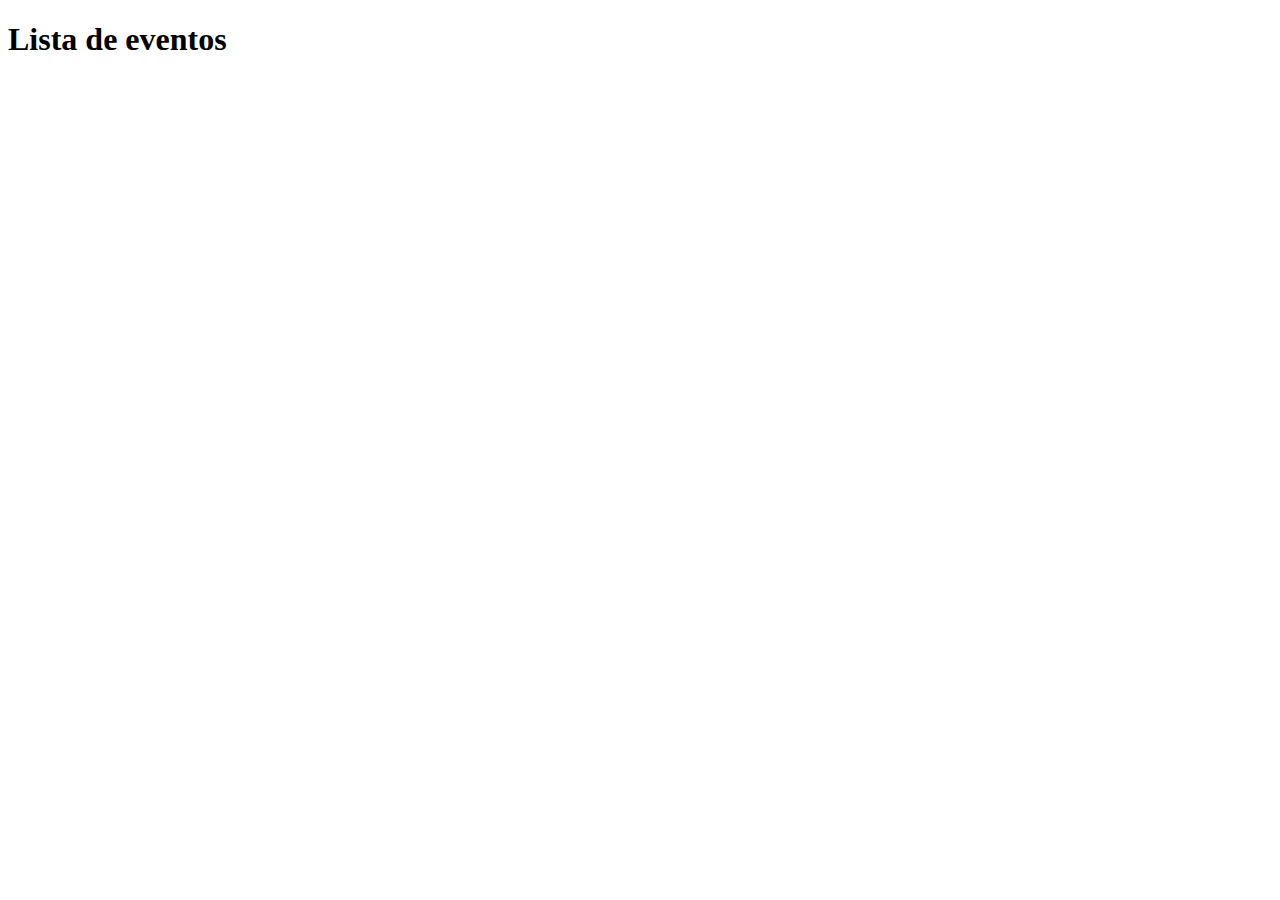
==== evento_lista.html @ 0038f188 "maqueta datos personales" ====
<!DOCTYPE html>
<html lang="en">
<head>
    <meta charset="UTF-8">
    <meta http-equiv="X-UA-Compatible" content="IE=edge">
    <meta name="viewport" content="width=device-width, initial-scale=1.0">
    <title>Document</title>
</head>
<body>
    <div>
        <div>
            <h1>Lista de eventos</h1>
            
            <table>

            </table>
        </div>
    </div>
</body>
</html>
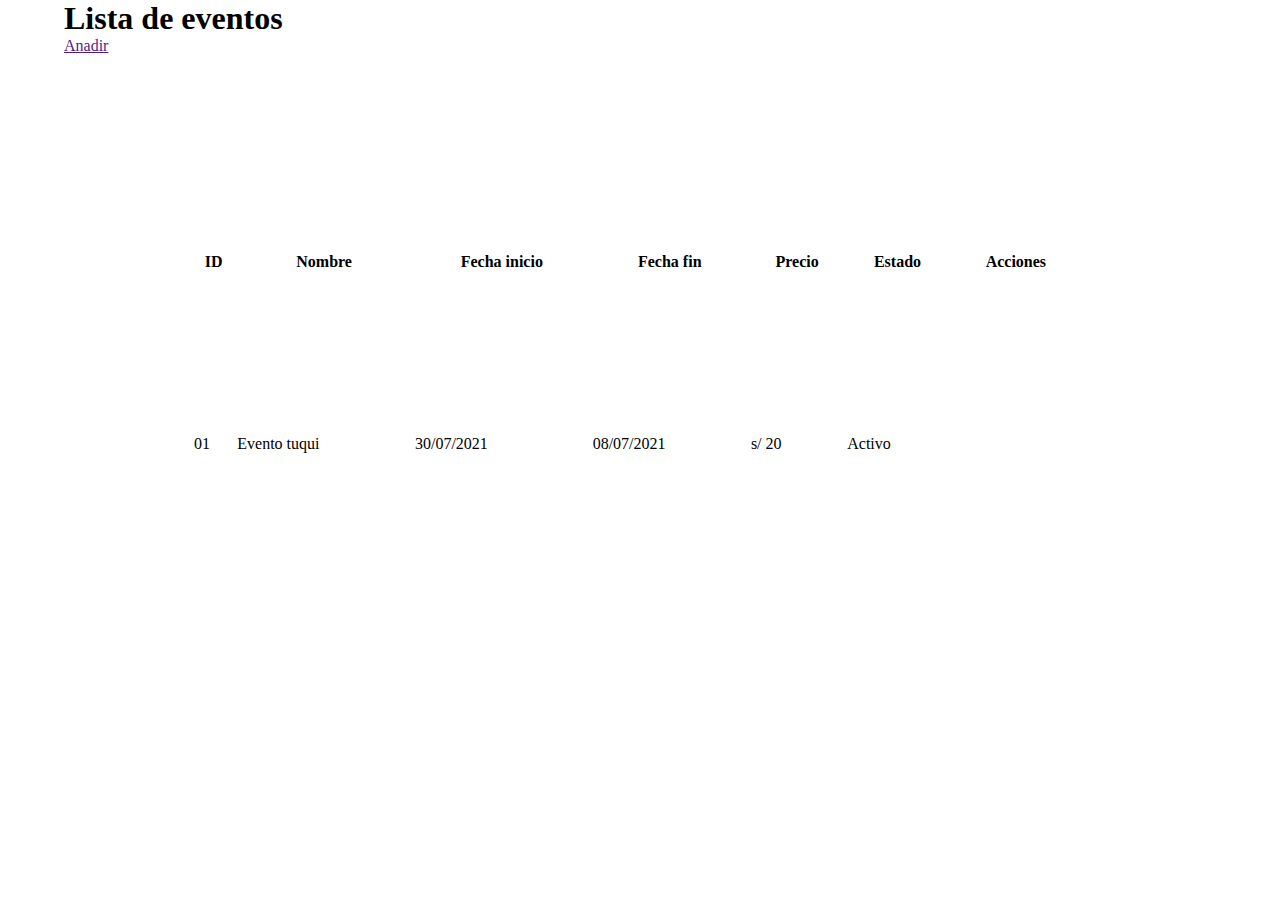
==== commit d6f3b7f8: "avance de maqueta lista evento" ====
--- a/evento_lista.html
+++ b/evento_lista.html
@@ -4,16 +4,40 @@
     <meta charset="UTF-8">
     <meta http-equiv="X-UA-Compatible" content="IE=edge">
     <meta name="viewport" content="width=device-width, initial-scale=1.0">
+    <link rel="stylesheet" href="/css/evento_lista.css">
     <title>Document</title>
 </head>
 <body>
     <div>
-        <div>
-            <h1>Lista de eventos</h1>
-            
-            <table>
-
-            </table>
+        <div class="evelist">
+            <div class="evelistA">
+                <h1>Lista de eventos</h1>
+                <a href="">Anadir</a>
+                <table class="evelistT">
+                    <tr>
+                        <th>ID</th>
+                        <th>Nombre</th>
+                        <th>Fecha inicio</th>
+                        <th>Fecha fin</th>
+                        <th>Precio</th>
+                        <th>Estado</th>
+                        <th>Acciones</th>
+                    </tr>
+                    <tr>
+                        <td>01</td>
+                        <td>Evento tuqui</td>
+                        <td>30/07/2021</td>
+                        <td>08/07/2021</td>
+                        <td>s/ 20</td>
+                        <td>Activo</td>
+                        <td>
+                            <a href=""></a>
+                            <a href=""></a>
+                            <a href=""></a>
+                        </td>
+                    </tr>
+                </table>
+            </div>
         </div>
     </div>
 </body>
--- a/css/evento_lista.css
+++ b/css/evento_lista.css
@@ -0,0 +1,26 @@
+@import url('https://fonts.googleapis.com/css2?family=Poppins:wght@100;400;700&display=swap');
+@import url('https://fonts.googleapis.com/css2?family=Lato:wght@700&display=swap');
+*{
+    margin: 0px;
+    border: 0px;
+}
+.evelist{
+    max-width: 100%;
+    height: 700px;
+    background-color: #fff;
+    position: relative;
+}
+.evelistA{
+    position: relative;
+    margin: auto;
+    width: 1152px;
+    height: 586px;
+    background: #FFFFFF;
+}
+.evelistT{
+    position: absolute;
+    width: 892px;
+    height: 366px;
+    left: 127px;
+    top: 170px;
+}
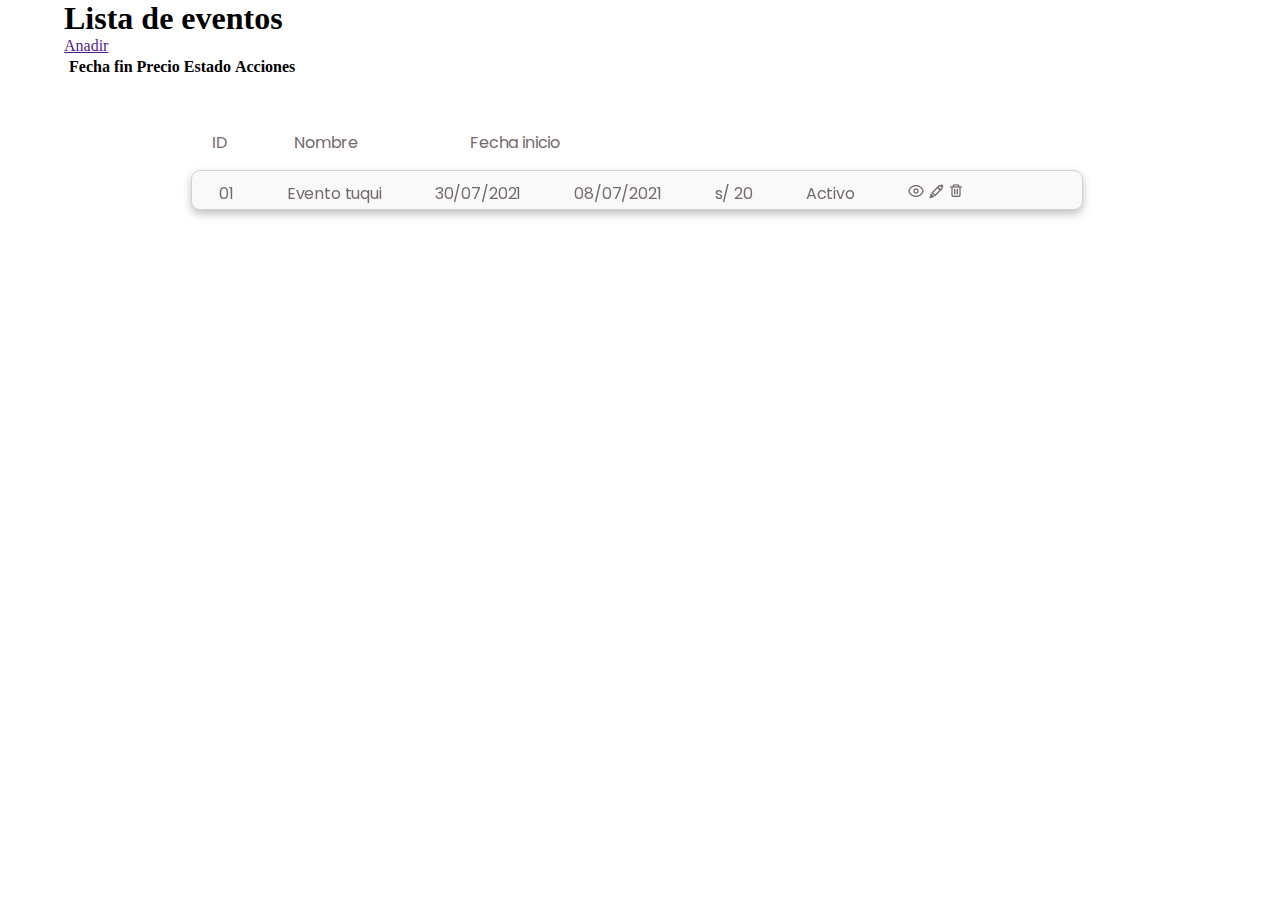
==== commit 4094c59a: "avance maqueta evento lista 2" ====
--- a/evento_lista.html
+++ b/evento_lista.html
@@ -13,17 +13,17 @@
             <div class="evelistA">
                 <h1>Lista de eventos</h1>
                 <a href="">Anadir</a>
-                <table class="evelistT">
+                <table>
                     <tr>
-                        <th>ID</th>
-                        <th>Nombre</th>
-                        <th>Fecha inicio</th>
-                        <th>Fecha fin</th>
-                        <th>Precio</th>
-                        <th>Estado</th>
-                        <th>Acciones</th>
+                        <th class="id">ID</th>
+                        <th class="nombre">Nombre</th>
+                        <th class="fecha_inicio">Fecha inicio</th>
+                        <th class="fecha_fin">Fecha fin</th>
+                        <th class="precio">Precio</th>
+                        <th class="estado">Estado</th>
+                        <th class="acciones">Acciones</th>
                     </tr>
-                    <tr>
+                    <tr class="evelistT">
                         <td>01</td>
                         <td>Evento tuqui</td>
                         <td>30/07/2021</td>
@@ -31,9 +31,9 @@
                         <td>s/ 20</td>
                         <td>Activo</td>
                         <td>
-                            <a href=""></a>
-                            <a href=""></a>
-                            <a href=""></a>
+                            <a class="ojito" href="#"><img src="/img/ojito.png" alt=""></a>
+                            <a class="edit" href="#"><img src="/img/edit.png" alt=""></a>
+                            <a class="delete" href="#"><img src="/img/delete.png" alt=""></a>
                         </td>
                     </tr>
                 </table>
--- a/css/evento_lista.css
+++ b/css/evento_lista.css
@@ -17,10 +17,79 @@
     height: 586px;
     background: #FFFFFF;
 }
+.id{
+    position: absolute;
+    width: 16px;
+    height: 24px;
+    left: 147px;
+    top: 130px;
+    font-family: 'Poppins', sans-serif;
+    font-style: normal;
+    font-weight: normal;
+    font-size: 16px;
+    line-height: 24px;
+    display: flex;
+    align-items: center;
+    text-align: center;
+    letter-spacing: -0.01em;
+    color: #736A6D;
+}
+.nombre{
+    position: absolute;
+    width: 64px;
+    height: 24px;
+    left: 229px;
+    top: 130px;
+    font-family: 'Poppins', sans-serif;
+    font-style: normal;
+    font-weight: normal;
+    font-size: 16px;
+    line-height: 24px;
+    display: flex;
+    align-items: center;
+    text-align: center;
+    letter-spacing: -0.01em;
+    color: #736A6D;
+}
+.fecha_inicio{
+    position: absolute;
+    width: 96px;
+    height: 24px;
+    left: 405px;
+    top: 130px;
+    font-family: 'Poppins', sans-serif;
+    font-style: normal;
+    font-weight: normal;
+    font-size: 16px;
+    line-height: 24px;
+    display: flex;
+    align-items: center;
+    text-align: center;
+    letter-spacing: -0.01em;
+    color: #736A6D;
+}
 .evelistT{
     position: absolute;
     width: 892px;
-    height: 366px;
+    height: 40px;
     left: 127px;
     top: 170px;
+    background: #FAF9F9;
+    box-sizing: border-box;
+    border-radius: 9px;
+    filter: drop-shadow(0px 4px 4px rgba(0, 0, 0, 0.25));
+    border: 1px solid #D5D2D3;
 }
+td{
+    padding: 10px 26px 9px 25px;
+    text-align: center;
+    font-family: 'Poppins', sans-serif;
+    font-style: normal;
+    font-weight: normal;
+    font-size: 16px;
+    line-height: 21px;
+    align-items: center;
+    text-align: center;
+    letter-spacing: -0.01em;
+    color: #736A6D;
+}
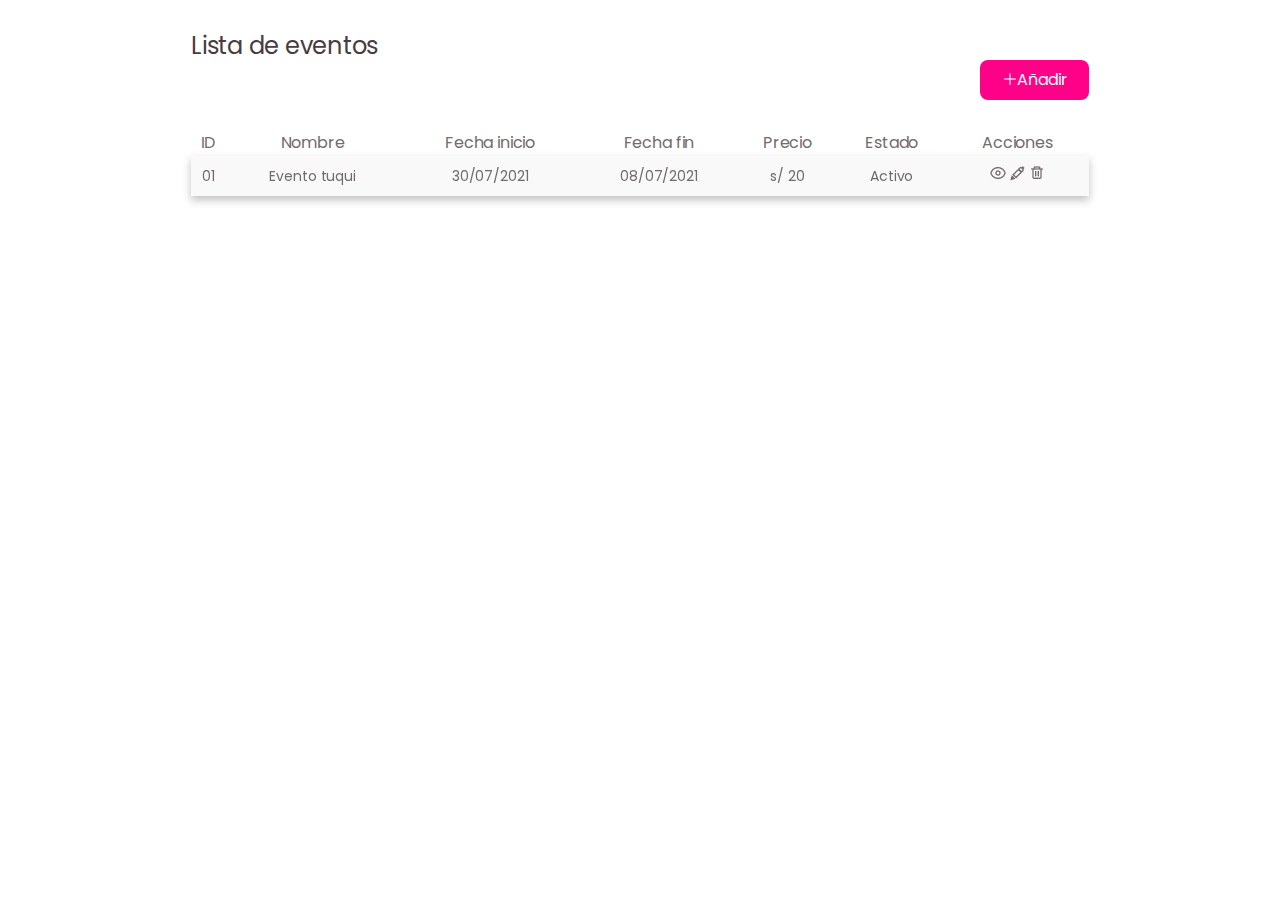
==== commit 678a83df: "maqueta evento listar" ====
--- a/evento_lista.html
+++ b/evento_lista.html
@@ -5,6 +5,7 @@
     <meta http-equiv="X-UA-Compatible" content="IE=edge">
     <meta name="viewport" content="width=device-width, initial-scale=1.0">
     <link rel="stylesheet" href="/css/evento_lista.css">
+    <link rel="stylesheet" href="https://cdn.jsdelivr.net/npm/bootstrap-icons@1.5.0/font/bootstrap-icons.css">
     <title>Document</title>
 </head>
 <body>
@@ -12,8 +13,8 @@
         <div class="evelist">
             <div class="evelistA">
                 <h1>Lista de eventos</h1>
-                <a href="">Anadir</a>
-                <table>
+                <a class="neweve" href="#"><i class="bi bi-plus-lg"></i>Añadir</a>
+                <table class="tabla">
                     <tr>
                         <th class="id">ID</th>
                         <th class="nombre">Nombre</th>
--- a/css/evento_lista.css
+++ b/css/evento_lista.css
@@ -17,6 +17,62 @@
     height: 586px;
     background: #FFFFFF;
 }
+h1{
+    position: absolute;
+    width: 190px;
+    height: 36px;
+    left: 127px;
+    top: 28px;
+    font-family: 'Poppins', sans-serif;
+    font-style: normal;
+    font-weight: normal;
+    font-size: 24px;
+    line-height: 36px;
+    display: flex;
+    align-items: center;
+    text-align: center;
+    letter-spacing: -0.01em;
+    color: #483C41;
+}
+.neweve{
+    position: absolute;
+    width: 109px;
+    height: 40px;
+    left: 916px;
+    top: 60px;
+    font-family: 'Poppins', sans-serif;
+    display: flex;
+    flex-direction: row;
+    justify-content: center;
+    align-items: center;
+    /*padding: 8px 16px;*/
+    background: #FF0088;
+    border-radius: 8px;
+    text-decoration-line: none;
+    font-style: normal;
+    font-weight: normal;
+    font-size: 16px;
+    line-height: 24px;
+    display: flex;
+    align-items: center;
+    text-align: center;
+    letter-spacing: -0.01em;
+    color: #FFFFFF;
+    word-spacing: 10px;
+}
+.tabla{
+    position: absolute;
+    width: 898px;
+    height: auto;
+    left: 127px;
+    top: 130px;
+    font-family: 'Poppins', sans-serif;
+    border-spacing: 0px;
+    /*border: 1px solid #D5D2D3;
+    box-sizing: border-box;*/
+    border-radius: 8px;
+}
+/*
 .id{
     position: absolute;
     width: 16px;
@@ -67,26 +123,36 @@
     text-align: center;
     letter-spacing: -0.01em;
     color: #736A6D;
-}
+}*/
+
 .evelistT{
-    position: absolute;
-    width: 892px;
+    width: 898px;
     height: 40px;
     left: 127px;
     top: 170px;
+    border: 1px solid #D5D2D3;
     background: #FAF9F9;
+    border-spacing: 0px;
     box-sizing: border-box;
-    border-radius: 9px;
+    border-radius: 8px;
     filter: drop-shadow(0px 4px 4px rgba(0, 0, 0, 0.25));
-    border: 1px solid #D5D2D3;
 }
-td{
-    padding: 10px 26px 9px 25px;
-    text-align: center;
-    font-family: 'Poppins', sans-serif;
+th{
     font-style: normal;
     font-weight: normal;
     font-size: 16px;
+    line-height: 24px;
+    align-items: center;
+    text-align: center;
+    letter-spacing: -0.01em;
+    color: #736A6D;
+    border-radius: 8px;
+}
+td{
+    text-align: center;
+    font-style: normal;
+    font-weight: normal;
+    font-size: 14px;
     line-height: 21px;
     align-items: center;
     text-align: center;
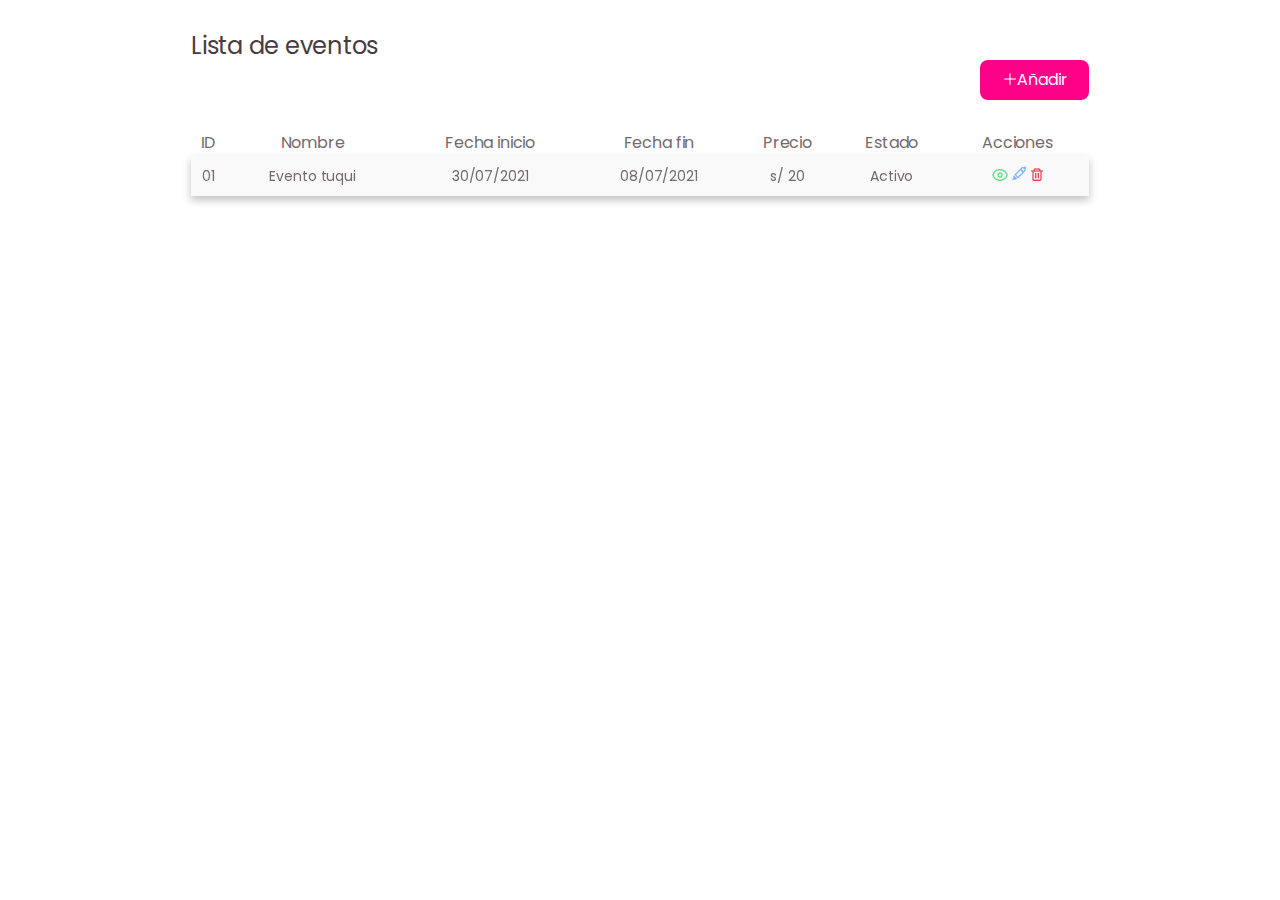
==== commit 702f0a4d: "cambios realizados 3 de julio" ====
--- a/evento_lista.html
+++ b/evento_lista.html
@@ -13,31 +13,45 @@
         <div class="evelist">
             <div class="evelistA">
                 <h1>Lista de eventos</h1>
-                <a class="neweve" href="#"><i class="bi bi-plus-lg"></i>Añadir</a>
-                <table class="tabla">
-                    <tr>
-                        <th class="id">ID</th>
-                        <th class="nombre">Nombre</th>
-                        <th class="fecha_inicio">Fecha inicio</th>
-                        <th class="fecha_fin">Fecha fin</th>
-                        <th class="precio">Precio</th>
-                        <th class="estado">Estado</th>
-                        <th class="acciones">Acciones</th>
-                    </tr>
-                    <tr class="evelistT">
-                        <td>01</td>
-                        <td>Evento tuqui</td>
-                        <td>30/07/2021</td>
-                        <td>08/07/2021</td>
-                        <td>s/ 20</td>
-                        <td>Activo</td>
-                        <td>
-                            <a class="ojito" href="#"><img src="/img/ojito.png" alt=""></a>
-                            <a class="edit" href="#"><img src="/img/edit.png" alt=""></a>
-                            <a class="delete" href="#"><img src="/img/delete.png" alt=""></a>
-                        </td>
-                    </tr>
-                </table>
+                <a class="neweve" href="evento_new.html"><i class="bi bi-plus-lg"></i>Añadir</a>
+                <form action="">
+                    <table class="tabla">
+                        <tr>
+                            <th class="id">ID</th>
+                            <th class="nombre">Nombre</th>
+                            <th class="fecha_inicio">Fecha inicio</th>
+                            <th class="fecha_fin">Fecha fin</th>
+                            <th class="precio">Precio</th>
+                            <th class="estado">Estado</th>
+                            <th class="acciones">Acciones</th>
+                        </tr>
+                        <tr class="evelistT">
+                            <td>01</td>
+                            <td>Evento tuqui</td>
+                            <td>30/07/2021</td>
+                            <td>08/07/2021</td>
+                            <td>s/ 20</td>
+                            <td>Activo</td>
+                            <td>
+                                <a class="ojito" href="#modal-cont-evento"><img src="/img/ojito.png" alt=""></a>
+                                <a class="edit" href="#"><img src="/img/edit.png" alt=""></a>
+                                <a class="delete" href="#"><img src="/img/delete.png" alt=""></a>
+                            </td>
+                        </tr>
+                    </table>
+                    <div id="modal-cont-evento" class="modaleve">
+                        <div class="modal-evento">
+                            <a class="modal-evento8" href="#">X</a>
+                            <img class="modal-evento1" src="/img/evento1.png" alt="">
+                            <p class="modal-evento2">Ayahuasca</p>
+                            <p class="modal-evento3">21/06/2021</p>
+                            <p class="modal-evento4">26/06/2021</p>
+                            <p class="modal-evento5">El evento se realizará vía zoom los días 21, 23 y 25. ¡No se lo pueden perder!</p>
+                            <p class="modal-evento6">s/. 20.00</p>
+                            <a class="modal-evento7" href="https://us05web.zoom.us/j/85031">https://us05web.zoom.us/j/85031</p>
+                        </div>
+                    </div>
+                </form>
             </div>
         </div>
     </div>
--- a/css/evento_lista.css
+++ b/css/evento_lista.css
@@ -159,3 +159,94 @@
     letter-spacing: -0.01em;
     color: #736A6D;
 }
+.modal-evento{
+    background: #FFFFFF;
+    border-radius: 15px;
+    width: 668px;
+    position: relative;
+    margin: 10% auto;
+}
+.modaleve{
+    background-color: rgba(0,0,0,.8);
+    position:fixed;
+    top:0;
+    right:0;
+    bottom:0;
+    left:0;
+    opacity:0;
+    pointer-events:none;
+    transition: all 0.3s;
+    padding: auto;
+  }
+#modal-cont-evento:target{
+    opacity:1;
+    pointer-events:auto;
+    font-family: 'Poppins', sans-serif;
+}
+.modal-evento2{
+    position: absolute;
+    width: 135px;
+    height: 36px;
+    left: 361px;
+    top: 28px;
+    font-style: normal;
+    font-weight: normal;
+    font-size: 24px;
+    line-height: 36px;
+    letter-spacing: -0.01em;
+    color: #736A6D;
+}
+.modal-evento3{
+    position: absolute;
+    width: 80px;
+    height: 24px;
+    left: 361px;
+    top: 88px;
+    font-style: normal;
+    font-weight: 300;
+    font-size: 16px;
+    line-height: 24px;
+    display: flex;
+    align-items: center;
+    text-align: center;
+    letter-spacing: -0.01em;
+    color: #736A6D;
+}
+.modal-evento4{
+    position: absolute;
+    width: 85px;
+    height: 24px;
+    left: 497px;
+    top: 88px;
+    font-style: normal;
+    font-weight: 300;
+    font-size: 16px;
+    line-height: 24px;
+    display: flex;
+    align-items: center;
+    text-align: center;
+    letter-spacing: -0.01em;
+    color: #736A6D;
+}
+/*.modal-evento5{
+    position: absolute;
+    width: 258px;
+    height: 85px;
+    left: 361px;
+    top: 128px;
+    font-style: normal;
+    font-weight: 300;
+    font-size: 16px;
+    line-height: 24px;
+    letter-spacing: -0.01em;
+    color: #736A6D;
+}*/
+.modal-evento6{
+    position: absolute;
+}
+.modal-evento7{
+    position: absolute;
+}
+.modal-evento8{
+    position: absolute;
+}
